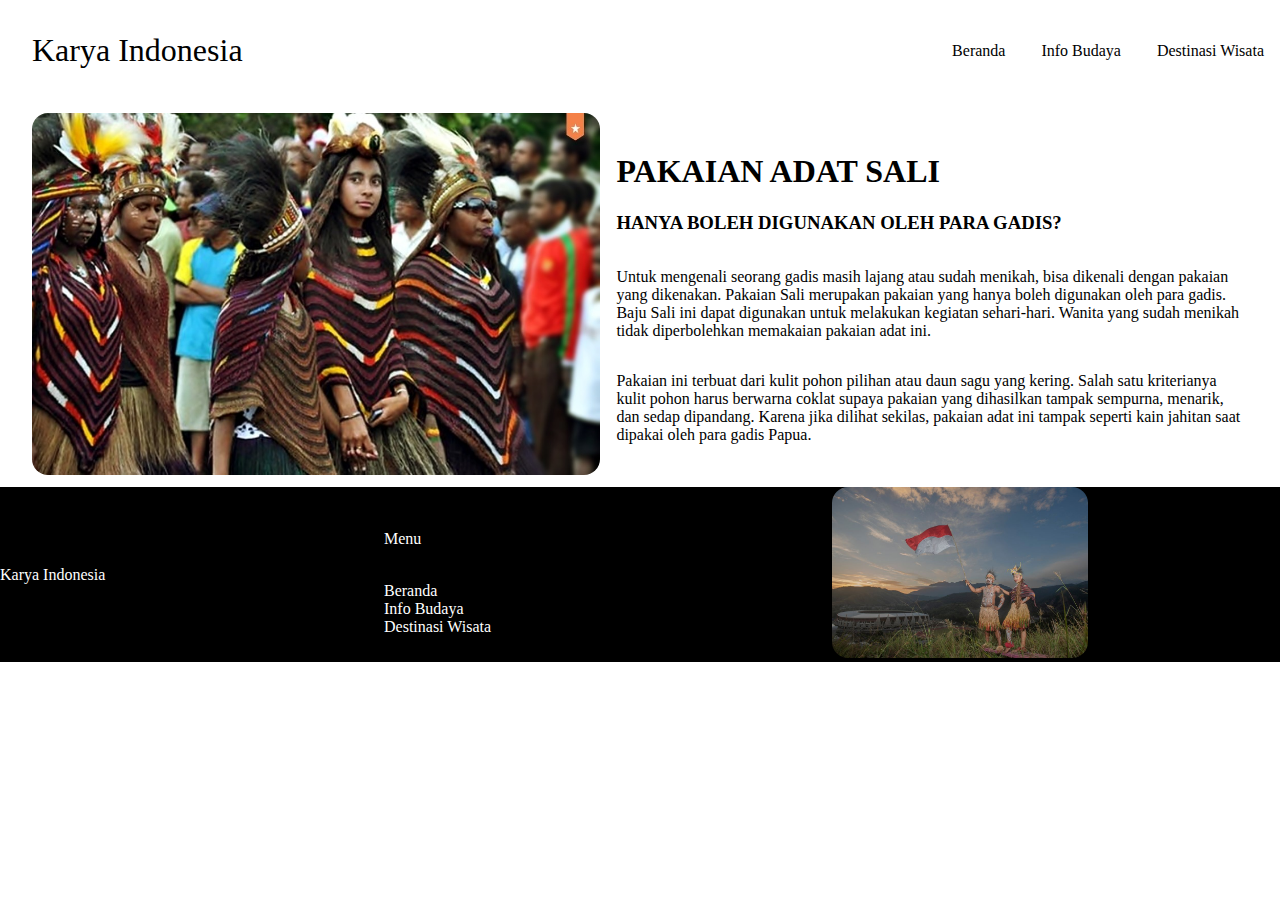
==== bajuadat.html @ bd462000 "test" ====
<!DOCTYPE html>
<html lang="en">

<head>
    <meta charset="UTF-8">

    <meta name="viewport" content="width=device-width, initial-scale=1.0">
    <link rel="stylesheet" href="headAndFooter2.css">
    <link rel="stylesheet" href="dropdownbtn.css">
    <link rel="stylesheet" href="detailkonten.css">
    <script src="script.js"></script>
    <meta title="Pakian Adat Sali">
    <meta name="description" content="Pakaian Adat Sali">
    <meta name="keywords" content="Pakaian adat sali">
    <title>Pakaian adat Sali</title>
</head>

<body>
    <div class="container">

        <header>
            <div class="web-name">
                Karya Indonesia</div>
            <div class="dropdown">
                <button onclick="myFunction()" class="dropbtn">≡</button>
                <div id="myDropdown" class="dropdown-content">
                    <a href="index.html">Beranda</a>
                    <a href="index.html#infobudaya">Info Budaya</a>
                    <a href="index.html#destinasiWisata">Destinasi Wisata</a>
                </div>
            </div>
            <div class="nav-menu">
                <ul>
                    <li><a href="index.html">Beranda</a></li>
                    <li><a href="index.html#infobudaya">Info Budaya</a></li>
                    <li> <a href="index.html#destinasiWisata">Destinasi Wisata</a>
                    </li>
                </ul>
            </div>
        </header>
        <div class="content">

            <div class="title">
                <H1>PAKAIAN ADAT SALI</H1>
                <h3>HANYA BOLEH DIGUNAKAN OLEH PARA GADIS?</h3>
            </div>
            <div class="flex">

                <div class="kiri">
                    <img src="asset/bajuadat.jpg" alt="Gambar Baju Adat Sali Dari Papua">
                </div>
                <div class="kanan">
                    <div class="title">
                        <H1>PAKAIAN ADAT SALI</H1>
                        <h3>HANYA BOLEH DIGUNAKAN OLEH PARA GADIS?</h3>
                    </div>
                    <p>Untuk mengenali seorang gadis masih lajang atau sudah menikah, bisa dikenali dengan pakaian yang
                        dikenakan. Pakaian Sali merupakan pakaian yang hanya boleh digunakan oleh para gadis. Baju Sali
                        ini dapat digunakan untuk melakukan kegiatan sehari-hari. Wanita yang sudah menikah tidak
                        diperbolehkan memakaian pakaian adat ini.
                    </p>
                    <p>Pakaian ini terbuat dari kulit pohon pilihan atau daun sagu yang kering. Salah satu kriterianya
                        kulit pohon harus berwarna coklat supaya pakaian yang dihasilkan tampak sempurna, menarik, dan
                        sedap dipandang. Karena jika dilihat sekilas, pakaian adat ini tampak seperti kain jahitan saat
                        dipakai oleh para gadis Papua.
                    </p>
                </div>
            </div>
        </div>

        <footer>
            <p>Karya Indonesia</p>
            <div class="image-footer"><img src="asset/papuaaa.jpg" alt="Gambar Pengibaran Bendera"></div>
            <div class="menu-footer">
                <p>Menu</p><br>
                <a href="index.html">Beranda</a><br>
                <a href="index.html#infobudaya">Info Budaya</a><br>
                <a href="index.html#destinasiWisata">Destinasi
                    Wisata</a><br>
            </div>
        </footer>
    </div>

</body>

</html>
---- headAndFooter2.css ----
body {
    margin: 0px;
    /* font-family: 'Wix Modefor Display'; */
}

nav ul>li {
    display: inline-block;
    margin: 0% 1em;
    top: 0px;
}

nav {
    top: 0px;
}

header {
    height: 105px;
    display: grid;    
}

.nav-menu {
    display: none;
}

.web-name {
    margin-left: 1em;
    font-size: 2em;
    position: relative;
    top: 1em;
}
button {
    background-color: black;
    color: white;
    padding: 1em;
    margin: 0.5em;
}

footer {
    background-color: black;
    color: white;
    display: flex;
    flex-direction: column;
    margin: 0px;
}

footer>.image-footer {
    text-align: center;
}
.menu-footer {
    font-size: 1em;
}
footer img{
    width: 40%;
}
a{
    text-decoration: none;
    color: white;
}




@media (min-width:1024px) {
    .nav-menu {
        display: unset;
        position: absolute;
        right: 0px;
        top: 10px;
    }

    .nav-menu a {
        text-decoration: none;
        color: black;
    }

    .nav-menu a:hover {
        color: brown;
    }

    .nav-menu ul>li {
        display: inline-block;
        margin: 1em;
    }
    footer {
        display: grid;
        grid-template-columns: 30% 20% 50%;
        grid-template-rows: 100%;
        grid-template-areas: 'nusantaraku menus image';
        align-items: center;
    }

    .footer>p {
        grid-area: nusantaraku;
    }

    .menu-footer {
        grid-area: menus;
    }

    .footer>.image-footer {
        grid-area: image;        
    }

    
}
---- dropdownbtn.css ----
.dropbtn {
    position: absolute;
    right: 0px;
    top: -50px;
    background-color:white;
    color: black;
    padding: 16px;
    font-size: 16px;
    border: 1px solid black;
    cursor: pointer;


}.dropdown-content{
    position: absolute;
    right: 0px;
    top: 0px;
}


.dropbtn:hover,
.dropbtn:focus {
    background-color: lightgray;

}

.dropdown {
    position: relative;
    display: inline-block;
}

.dropdown-content {
    display: none;
    position: absolute;
    background-color: #f1f1f1;
    min-width: 160px;
    box-shadow: 0px 8px 16px 0px rgba(0, 0, 0, 0.2);
    z-index: 1;
}

.dropdown-content a {
    color: black;
    padding: 12px 16px;
    text-decoration: none;
    display: block;
}

.dropdown-content a:hover {
    background-color: #ddd;
}

.show {
    display: block;
}
@media(min-width:1024px){
    .dropdown{
        display: none;
    }
}
---- detailkonten.css ----
.content{
    margin: 0.5em;
}


.flex {
    display: flex;
    flex-direction: column;

}

img {
    border-radius: 1em;
    width: 100%;
}
.kanan .title{
    display: none;
}

@media (min-width:1024px) {
    .content .title{
        display: none;
    }
    .kanan .title{
        display: unset;
    }
    .flex {
        gap: 1em;
        flex-direction: row;
        justify-content: center;
        align-items: center;
    }

    .kanan {
        display: grid;
        
        flex-basis: 50%;
    }

    .kiri {
        flex-basis: 45%;
    }
}
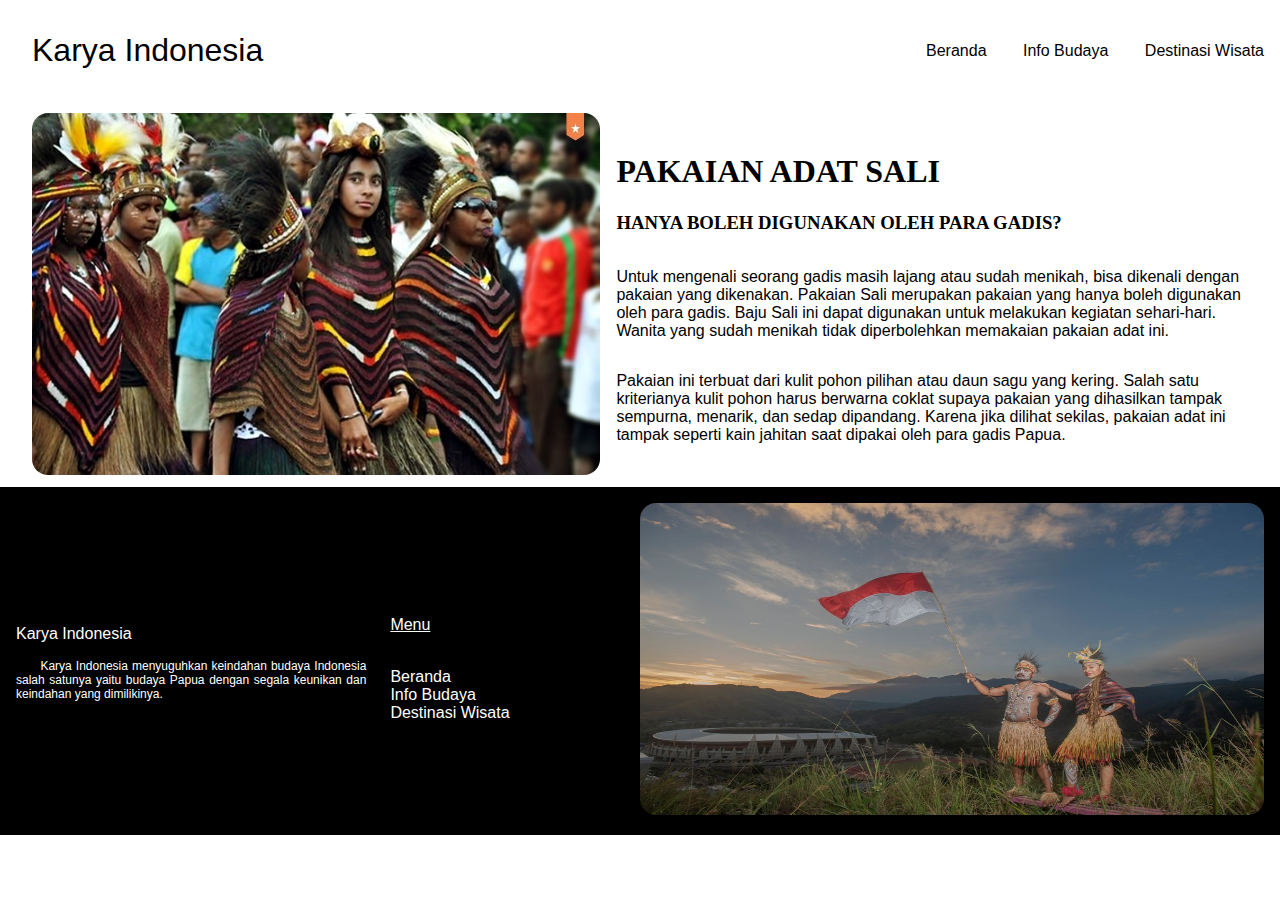
==== commit 6090150d: "h-1" ====
--- a/bajuadat.html
+++ b/bajuadat.html
@@ -5,9 +5,9 @@
     <meta charset="UTF-8">
 
     <meta name="viewport" content="width=device-width, initial-scale=1.0">
-    <link rel="stylesheet" href="headAndFooter2.css">
+    <link rel="stylesheet" href="headAndFooter.css">
     <link rel="stylesheet" href="dropdownbtn.css">
-    <link rel="stylesheet" href="detailkonten.css">
+    <link rel="stylesheet" href="detailkonten1.css">
     <script src="script.js"></script>
     <meta title="Pakian Adat Sali">
     <meta name="description" content="Pakaian Adat Sali">
@@ -69,7 +69,14 @@
         </div>
 
         <footer>
-            <p>Karya Indonesia</p>
+            <div class="text-footer">
+                <p>Karya Indonesia</p>
+                <div class="text-tag">
+                    <p>      Karya Indonesia menyuguhkan keindahan budaya Indonesia salah satunya yaitu budaya Papua
+                        dengan
+                        segala keunikan dan keindahan yang dimilikinya.</p>
+                </div>
+            </div>
             <div class="image-footer"><img src="asset/papuaaa.jpg" alt="Gambar Pengibaran Bendera"></div>
             <div class="menu-footer">
                 <p>Menu</p><br>
--- a/headAndFooter.css
+++ b/headAndFooter.css
@@ -0,0 +1,124 @@
+body {
+    margin: 0px;
+    /* font-family: 'Wix Modefor Display'; */
+}
+
+nav ul>li {
+    display: inline-block;
+    margin: 0% 1em;
+    top: 0px;
+}
+
+nav {
+    top: 0px;
+}
+
+header {
+    height: 105px;
+    display: grid;
+}
+
+.nav-menu {
+    display: none;
+}
+
+.web-name {
+    margin-left: 1em;
+    font-size: 2em;
+    position: relative;
+    top: 1em;
+}
+
+button {
+    background-color: black;
+    color: white;
+    padding: 1em;
+    margin: 0.5em;
+}
+
+footer {
+    background-color: black;
+    color: white;
+    display: flex;
+    flex-direction: column;
+    padding: 1em;
+}
+
+.text-tag {
+    text-align: justify;
+    font-size: 0.75em;
+}
+
+footer>.image-footer {
+    text-align: center;
+}
+
+.menu-footer {
+    font-size: 1em;
+}
+
+.menu-footer p {
+    text-decoration: underline;
+}
+
+footer img {
+    width: 100%;
+    aspect-ratio: 2/1;
+}
+
+a {
+    text-decoration: none;
+    color: white;
+}
+
+
+
+
+@media (min-width:1024px) {
+    .nav-menu {
+        display: unset;
+        position: absolute;
+        right: 0px;
+        top: 10px;
+    }
+
+    .nav-menu a {
+        text-decoration: none;
+        color: black;
+    }
+
+    .nav-menu a:hover {
+        color: brown;
+    }
+
+    .nav-menu ul>li {
+        display: inline-block;
+        margin: 1em;
+    }
+
+    footer {
+        display: grid;
+        grid-template-columns: 30% 20% 50%;
+        grid-template-rows: 100%;
+        grid-template-areas: 'nusantaraku menus image';
+        align-items: center;
+    }
+
+    .footer>p {
+        grid-area: nusantaraku;
+    }
+
+    .text-tag {
+        margin-right: 2em;
+    }
+
+    .menu-footer {
+        grid-area: menus;
+    }
+
+    .footer>.image-footer {
+        grid-area: image;
+    }
+
+
+}--- a/detailkonten1.css
+++ b/detailkonten1.css
@@ -0,0 +1,54 @@
+body {
+    font-family: Helvetica;
+
+}
+h3,h1{
+    font-family: Helvatica Bold;
+}
+
+.content {
+    margin: 0.5em;
+}
+
+
+.flex {
+    display: flex;
+    flex-direction: column;
+
+}
+
+img {
+    border-radius: 1em;
+    width: 100%;
+}
+
+.kanan .title {
+    display: none;
+}
+
+@media (min-width:1024px) {
+    .content .title {
+        display: none;
+    }
+
+    .kanan .title {
+        display: unset;
+    }
+
+    .flex {
+        gap: 1em;
+        flex-direction: row;
+        justify-content: center;
+        align-items: center;
+    }
+
+    .kanan {
+        display: grid;
+
+        flex-basis: 50%;
+    }
+
+    .kiri {
+        flex-basis: 45%;
+    }
+}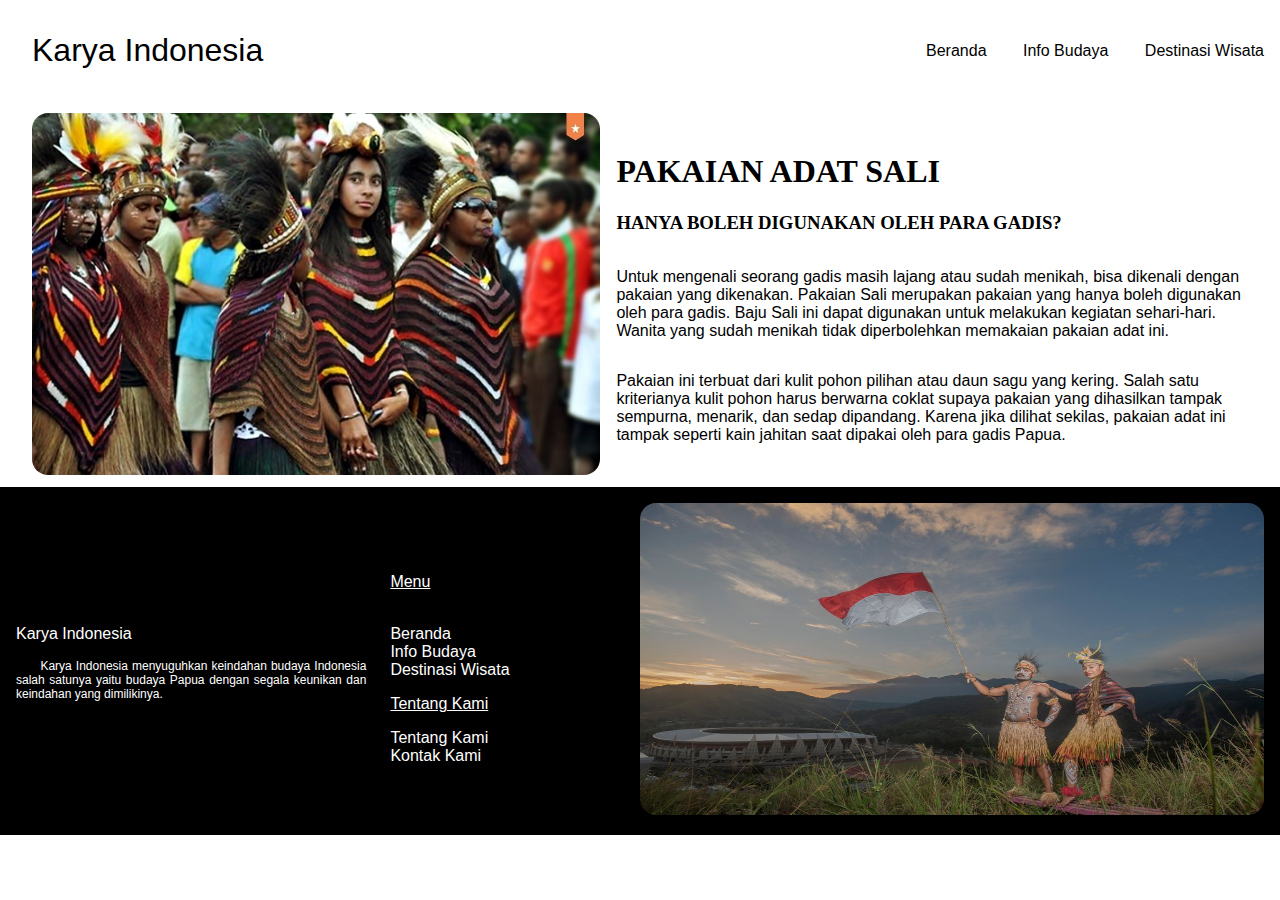
==== commit 8961c151: "footer" ====
--- a/bajuadat.html
+++ b/bajuadat.html
@@ -84,6 +84,9 @@
                 <a href="index.html#infobudaya">Info Budaya</a><br>
                 <a href="index.html#destinasiWisata">Destinasi
                     Wisata</a><br>
+                    <p>Tentang Kami</p>
+                    <a href="">Tentang Kami</a><br>
+                    <a href="">Kontak Kami</a><br>
             </div>
         </footer>
     </div>
--- a/headAndFooter.css
+++ b/headAndFooter.css
@@ -64,6 +64,7 @@
 footer img {
     width: 100%;
     aspect-ratio: 2/1;
+    border-radius: 1em;
 }
 
 a {
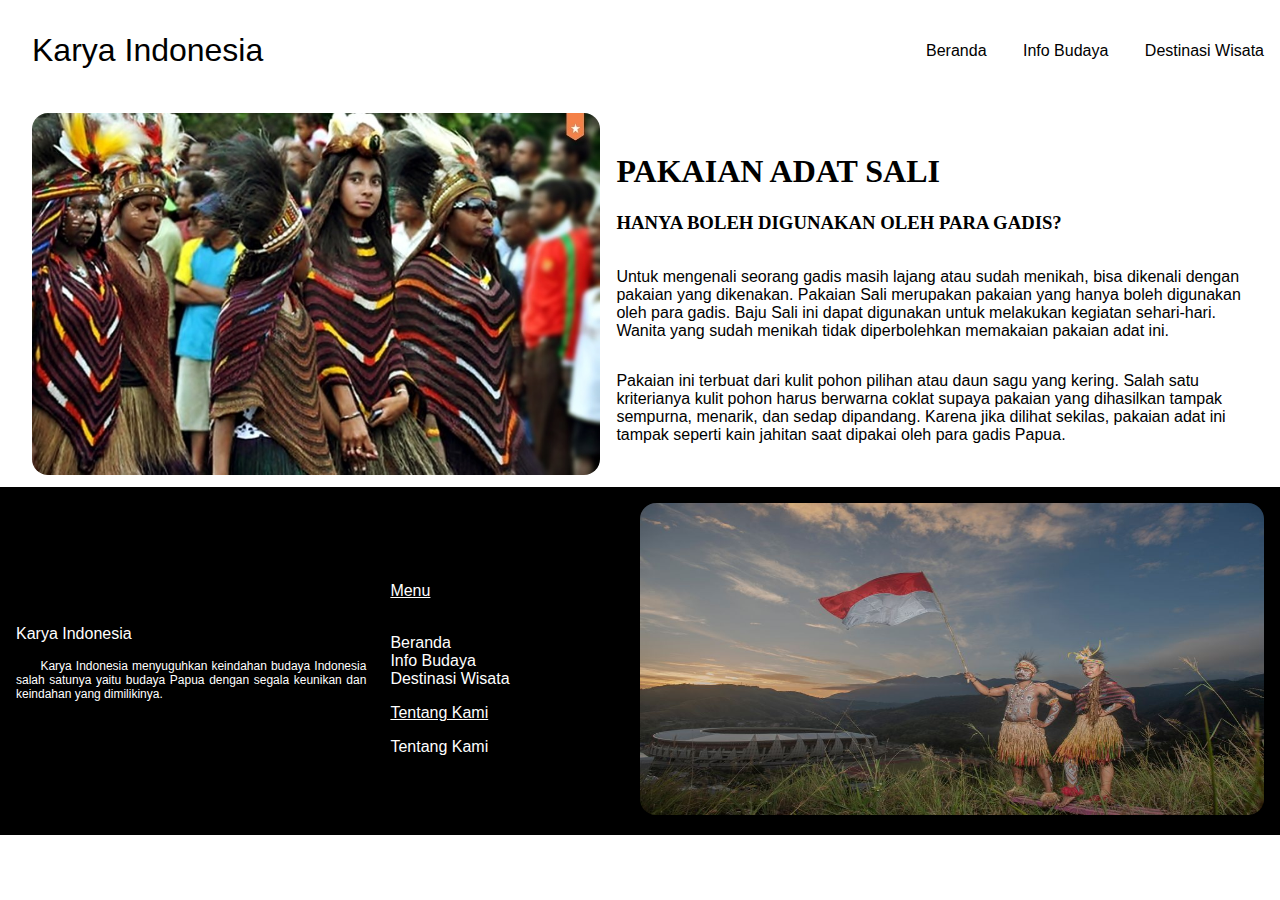
==== commit 23da2fdf: "22/12 15:38" ====
--- a/bajuadat.html
+++ b/bajuadat.html
@@ -84,9 +84,8 @@
                 <a href="index.html#infobudaya">Info Budaya</a><br>
                 <a href="index.html#destinasiWisata">Destinasi
                     Wisata</a><br>
-                    <p>Tentang Kami</p>
-                    <a href="">Tentang Kami</a><br>
-                    <a href="">Kontak Kami</a><br>
+                <p>Tentang Kami</p>
+                <a href="tentangkami.html">Tentang Kami</a><br>
             </div>
         </footer>
     </div>
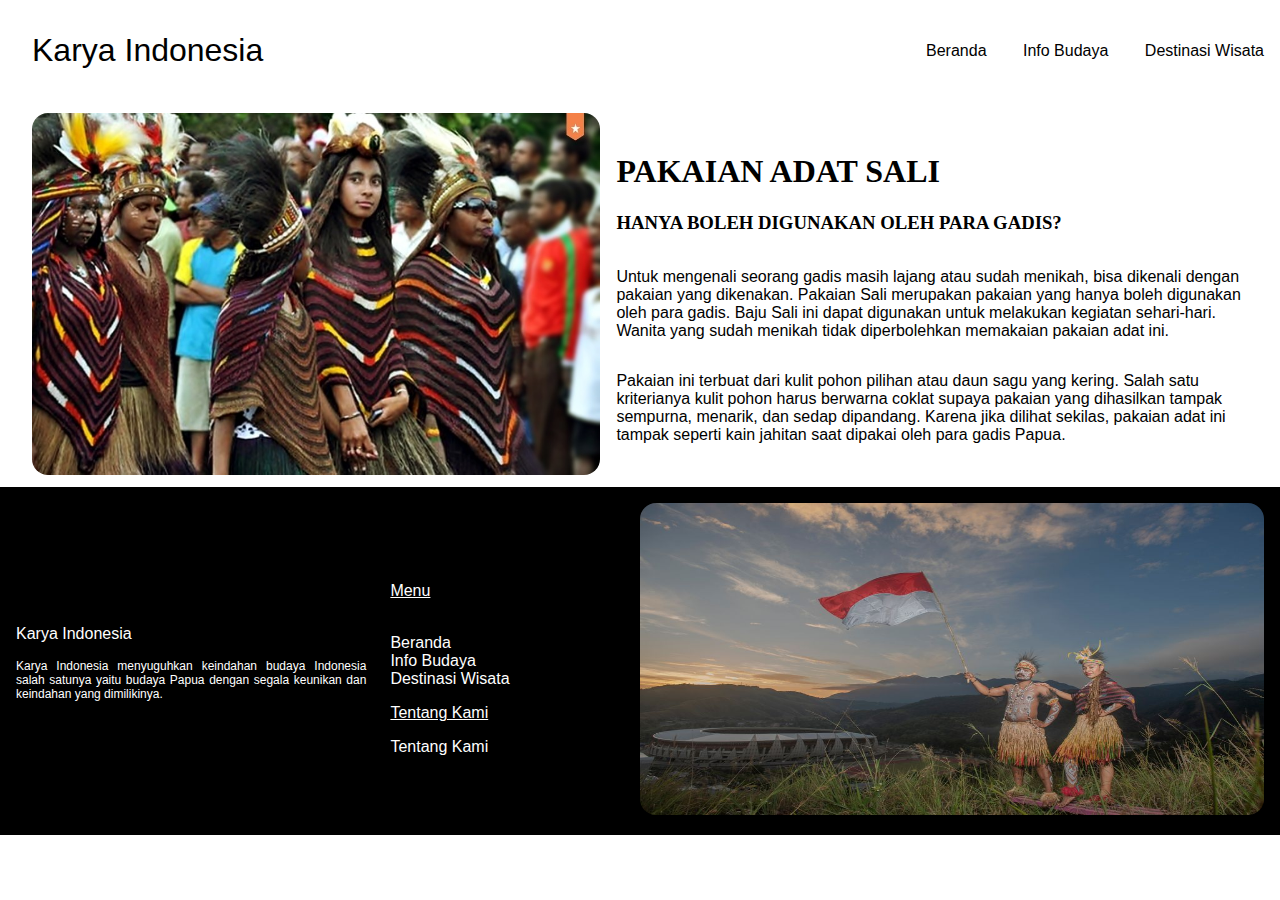
==== commit 603cce92: "last" ====
--- a/bajuadat.html
+++ b/bajuadat.html
@@ -72,7 +72,7 @@
             <div class="text-footer">
                 <p>Karya Indonesia</p>
                 <div class="text-tag">
-                    <p>      Karya Indonesia menyuguhkan keindahan budaya Indonesia salah satunya yaitu budaya Papua
+                    <p>Karya Indonesia menyuguhkan keindahan budaya Indonesia salah satunya yaitu budaya Papua
                         dengan
                         segala keunikan dan keindahan yang dimilikinya.</p>
                 </div>
